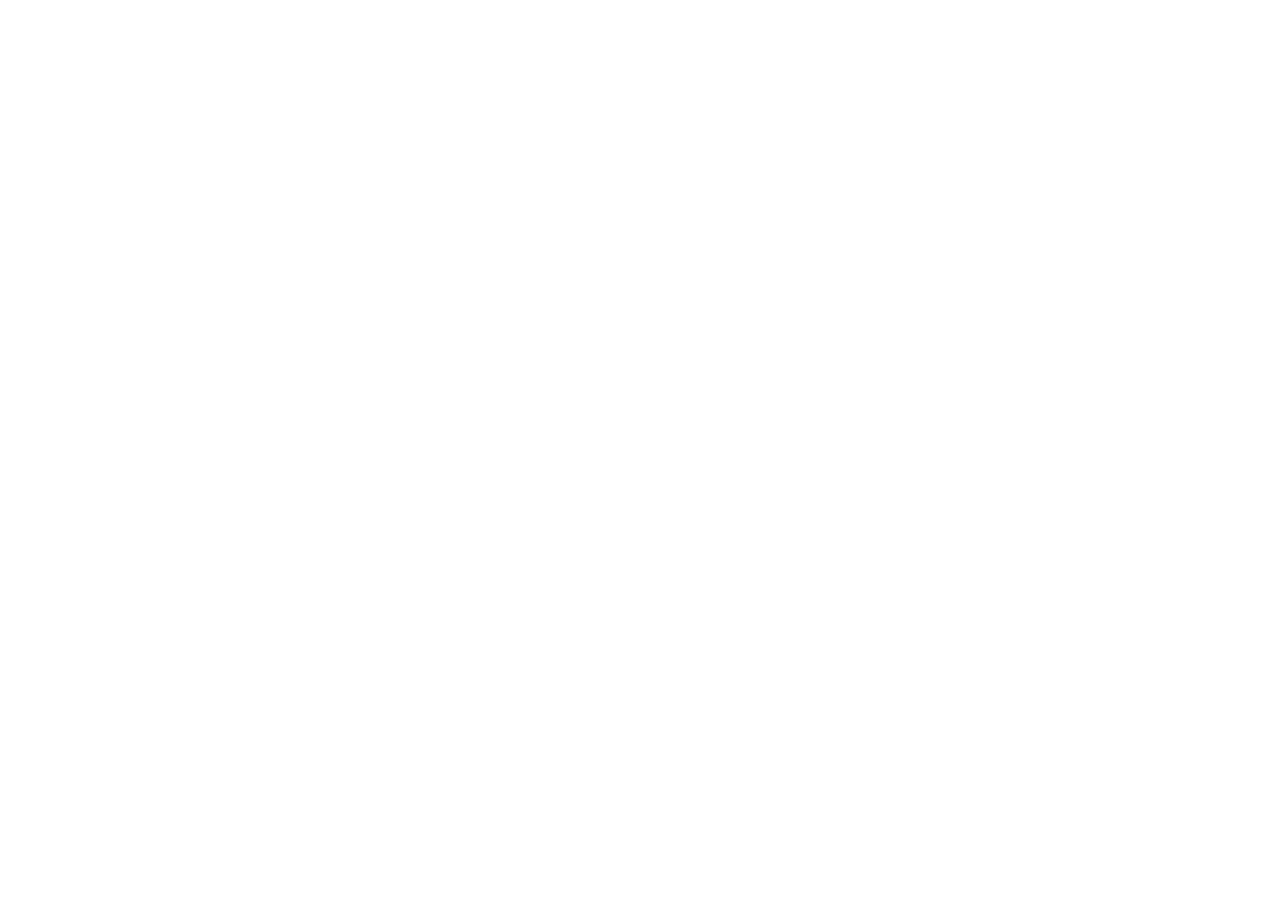
==== index.html @ 08764436 "Create index.html" ====
<!DOCTYPE html>
<!--
	Author: Damian Bernatchez, 5073913
	index.html for Mitch, devtools
-->

<html> <!-- Indicates the beginning of the document -->

<head> <!-- Other information that the browser needs -->

        <meta charset="UTF-8"/>
        <title>Final Project</title>
        <link rel="stylesheet" href="main.css">
</head>

<body> <!-- the documents content (visible to the user)-->
    <!--
        Guidelines:
        - Every tag is closed
        - No orphans: All content is inside a tag
        - Sections and sub-sections are indicated using <h1> ... <h6> tags
        - Every tag name and atrribute name is in lower case.
        - Every attribute value is enclosed in quotation marks.
        - Every <img> tag has an "ALT" Attribute.
    -->
    
</body>

</html> <!-- Indicates the end of the document -->
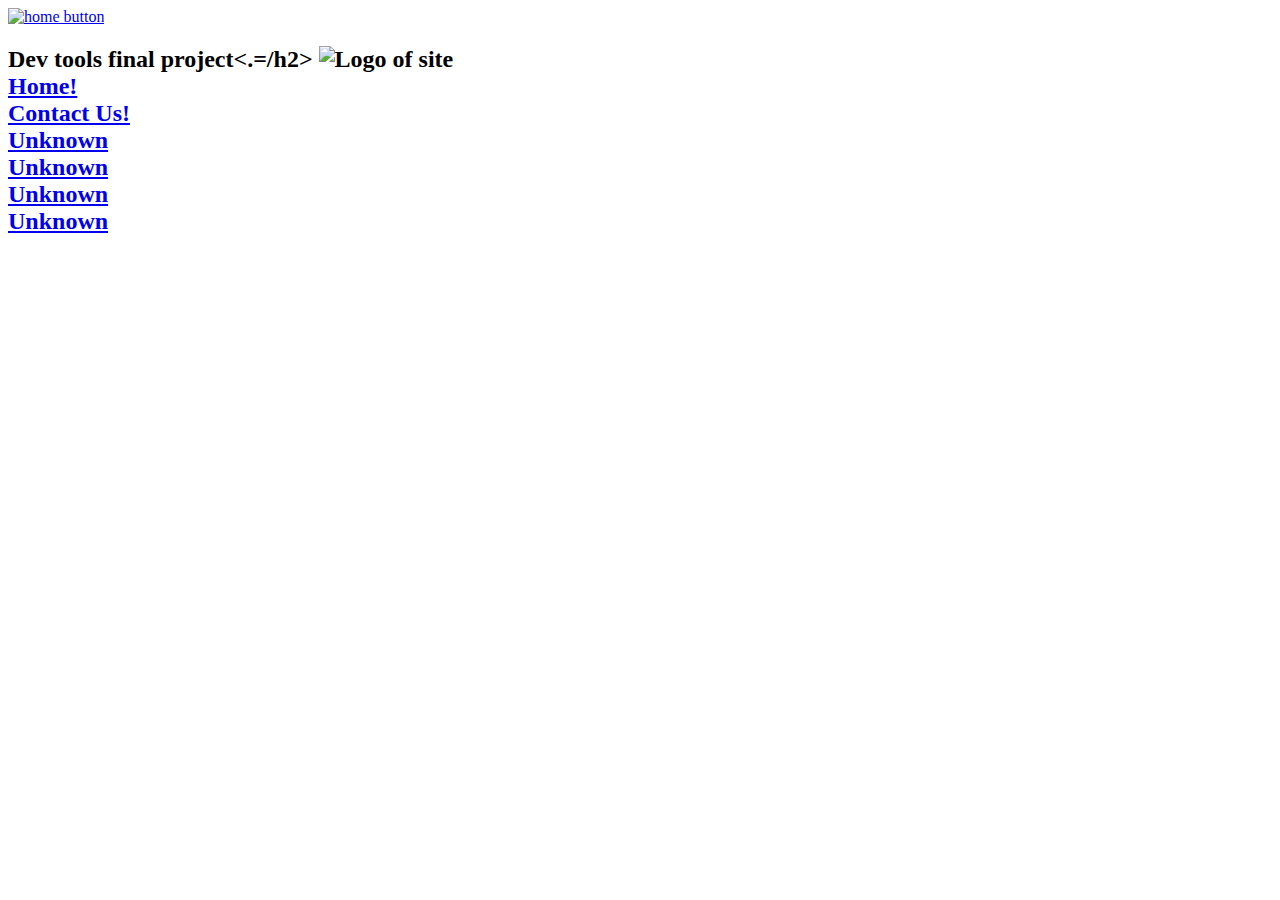
==== commit fb9777ee: "Update index.html" ====
--- a/index.html
+++ b/index.html
@@ -23,7 +23,19 @@
         - Every attribute value is enclosed in quotation marks.
         - Every <img> tag has an "ALT" Attribute.
     -->
-    
+    <header>
+		<a href = "index.html"><img src = "homePic.png" alt = "home button"/></a>
+		<h2>Dev tools final project<.=/h2>
+		<img src = "Logo.png" alt = "Logo of site"/>
+		<div class = "navBar">
+			<div><a href = "index.html">Home!</a></div>
+			<div><a href = "contactUs.html">Contact Us!</a></div>
+			<div><a href = "#">Unknown</a></div>
+			<div><a href = "#">Unknown</a></div>
+			<div><a href = "#">Unknown</a></div>
+			<div><a href = "#">Unknown</a></div>
+		</div>
+	</header>
 </body>
 
 </html> <!-- Indicates the end of the document -->
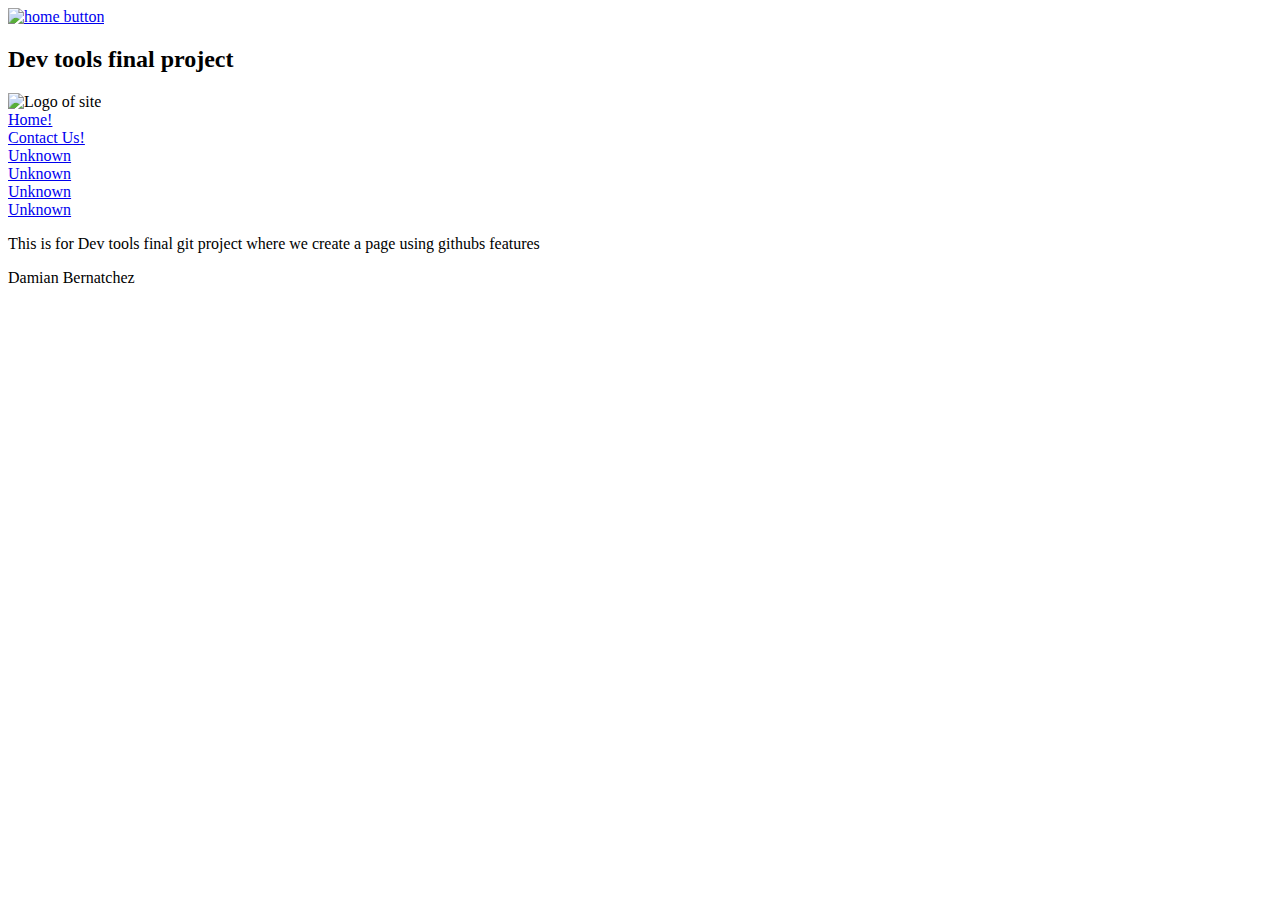
==== commit e0222fdd: "Update index.html" ====
--- a/index.html
+++ b/index.html
@@ -24,9 +24,9 @@
         - Every <img> tag has an "ALT" Attribute.
     -->
     <header>
-		<a href = "index.html"><img src = "homePic.png" alt = "home button"/></a>
-		<h2>Dev tools final project<.=/h2>
-		<img src = "Logo.png" alt = "Logo of site"/>
+		<a href = "index.html"><img id = "home" src = "Images/homeIcon.png" alt = "home button"/></a>
+		<h2>Dev tools final project</h2>
+		<img  id = "logo" src = "Images/Logo.jfif" alt = "Logo of site"/>
 		<div class = "navBar">
 			<div><a href = "index.html">Home!</a></div>
 			<div><a href = "contactUs.html">Contact Us!</a></div>
@@ -36,6 +36,11 @@
 			<div><a href = "#">Unknown</a></div>
 		</div>
 	</header>
+
+    <footer>
+        <p>This is for Dev tools final git project where we create a page using githubs features</p>
+        <p>Damian Bernatchez</p>
+    </footer>
 </body>
 
 </html> <!-- Indicates the end of the document -->
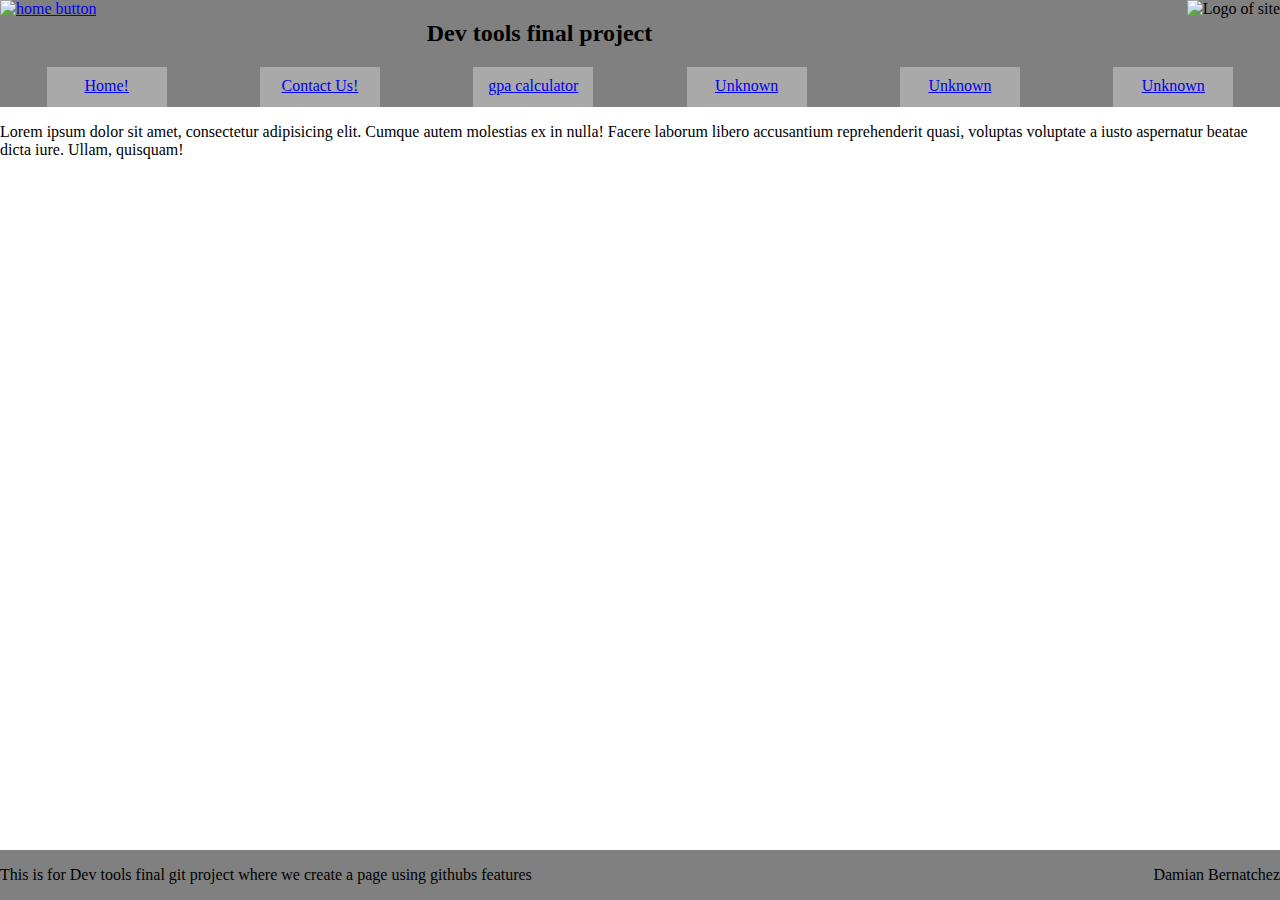
==== commit 89931b88: "Update index.html" ====
--- a/index.html
+++ b/index.html
@@ -30,13 +30,15 @@
 		<div class = "navBar">
 			<div><a href = "index.html">Home!</a></div>
 			<div><a href = "contactUs.html">Contact Us!</a></div>
-			<div><a href = "#">Unknown</a></div>
+			<div><a href = "gpacalc.html">gpa calculator</a></div>
 			<div><a href = "#">Unknown</a></div>
 			<div><a href = "#">Unknown</a></div>
 			<div><a href = "#">Unknown</a></div>
 		</div>
 	</header>
-
+    <div class = "indexContent">
+        <p>Lorem ipsum dolor sit amet, consectetur adipisicing elit. Cumque autem molestias ex in nulla! Facere laborum libero accusantium reprehenderit quasi, voluptas voluptate a iusto aspernatur beatae dicta iure. Ullam, quisquam!</p>
+    </div>
     <footer>
         <p>This is for Dev tools final git project where we create a page using githubs features</p>
         <p>Damian Bernatchez</p>
--- a/main.css
+++ b/main.css
@@ -0,0 +1,69 @@
+body{
+    margin: 0;
+}
+header{
+    display: grid;
+    grid-template-columns: repeat(3,1fr);
+    background-color: gray;
+    
+}
+#logo{
+    height: 67px;
+    margin-left: auto;
+}
+#home{
+    height: 67px;
+    
+}
+.navBar{
+    grid-column: span 3;
+    display: grid;
+    grid-template-columns: repeat(6,1fr);
+    text-align: center;
+}
+.navBar div{
+    height: 20px;
+    padding: 10px;
+    background-color: darkgray;
+    width: 100px;
+    margin-right: auto;
+    margin-left: auto;
+
+}
+.navBar div:hover{
+    background-color: lightgray;
+}
+footer{
+    position: absolute;
+    bottom: 0;
+    display: grid;
+    grid-template-columns: 1fr 1fr;
+    width: 100%;
+    background-color: gray;
+}
+footer p:last-child{
+    text-align: right;
+}
+.content{
+    background-color: antiquewhite;
+    width: 500px;
+    margin-left: auto;
+    margin-right: auto;
+    display: grid;
+    grid-template-columns: 1fr 1fr;
+}
+.content h2{
+    text-align: center;
+    grid-column: span 2;
+}
+.content p{
+    text-align: right;
+}
+.content input{
+    height: 20px;
+    margin-top: auto;
+    margin-bottom: auto;
+}
+.content #submit{
+    grid-column: span 2;
+}
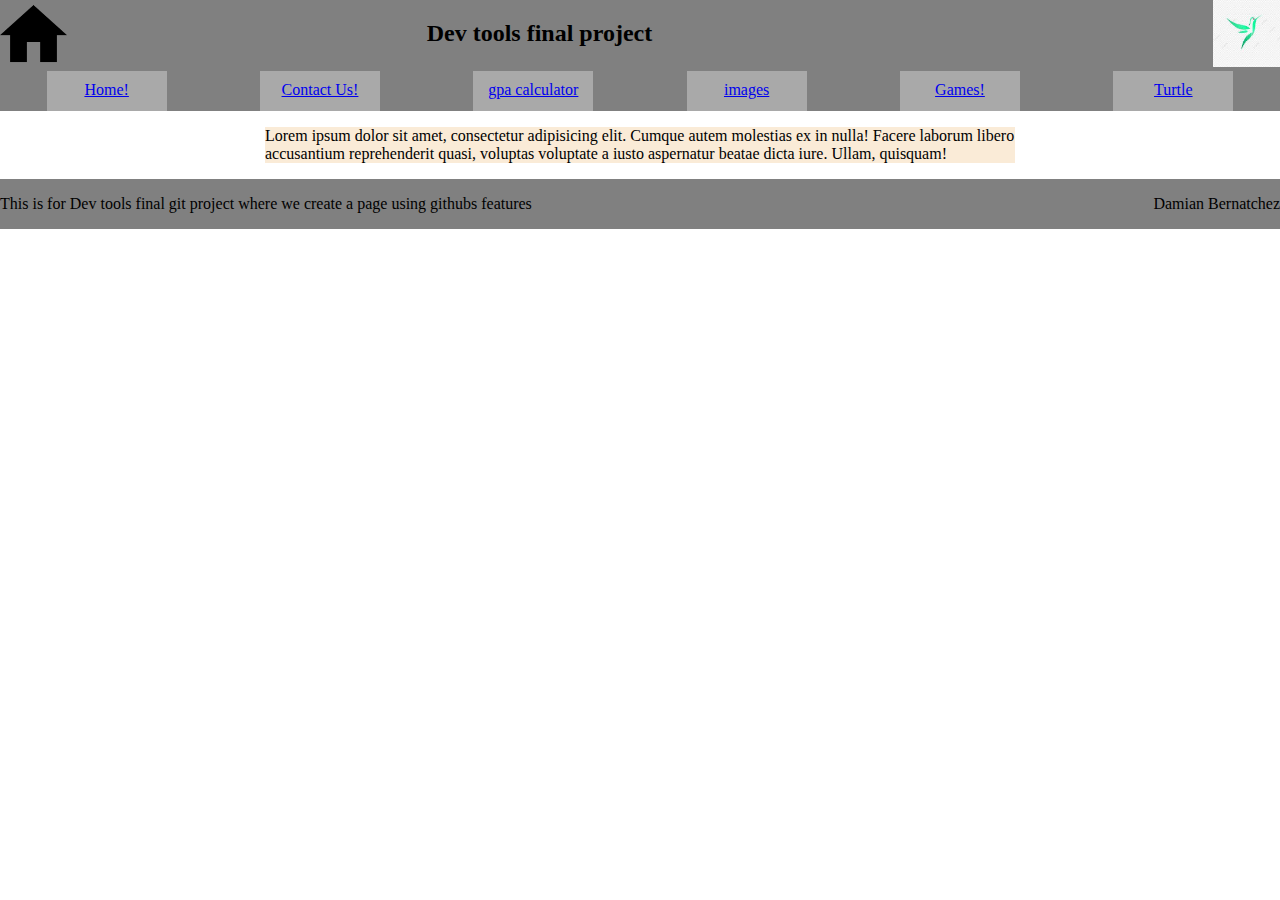
==== commit 2c44ff98: "Update index.html" ====
--- a/index.html
+++ b/index.html
@@ -31,14 +31,14 @@
 			<div><a href = "index.html">Home!</a></div>
 			<div><a href = "contactUs.html">Contact Us!</a></div>
 			<div><a href = "gpacalc.html">gpa calculator</a></div>
-			<div><a href = "#">Unknown</a></div>
-			<div><a href = "#">Unknown</a></div>
-			<div><a href = "#">Unknown</a></div>
+			<div><a href = "images.html">images</a></div>
+			<div><a href = "games.html">Games!</a></div>
+			<div><a href = "misc.html">Turtle</a></div>
 		</div>
 	</header>
-    <div class = "indexContent">
+    <div class = "indexContent"> <!--This is the start of the content div-->
         <p>Lorem ipsum dolor sit amet, consectetur adipisicing elit. Cumque autem molestias ex in nulla! Facere laborum libero accusantium reprehenderit quasi, voluptas voluptate a iusto aspernatur beatae dicta iure. Ullam, quisquam!</p>
-    </div>
+    </div> <!--THis is the end of the content div-->
     <footer>
         <p>This is for Dev tools final git project where we create a page using githubs features</p>
         <p>Damian Bernatchez</p>
--- a/main.css
+++ b/main.css
@@ -34,7 +34,7 @@
     background-color: lightgray;
 }
 footer{
-    position: absolute;
+    position: sticky;
     bottom: 0;
     display: grid;
     grid-template-columns: 1fr 1fr;
@@ -44,6 +44,7 @@
 footer p:last-child{
     text-align: right;
 }
+
 .content{
     background-color: antiquewhite;
     width: 500px;
@@ -67,3 +68,48 @@
 .content #submit{
     grid-column: span 2;
 }
+
+.indexContent{
+    background-color: antiquewhite;
+    width: 750px;
+    margin-left: auto;
+    margin-right: auto;
+
+}
+#resultBox{
+    grid-column: span 2;
+    text-align: center;
+}
+.imageContent{
+    display: grid;
+    grid-template-columns: 1fr 1fr;
+}
+.imageContent img:nth-child(1){
+    grid-row: span 2;
+}
+
+.gamesContent{
+    display: grid;
+    grid-template-columns: 50% 50%;
+}
+
+.gameImage{
+    grid-row: 1;
+    
+}
+.gameImage img{
+    width: 100%;
+}
+.gameName{
+    grid-row: 2;
+    text-align: center;
+}
+.turtleContent{
+    display: grid;
+    grid-template-columns: 1fr;
+    text-align: center;
+}
+.turtleContent img{
+    margin-left: auto;
+    margin-right: auto;
+}
